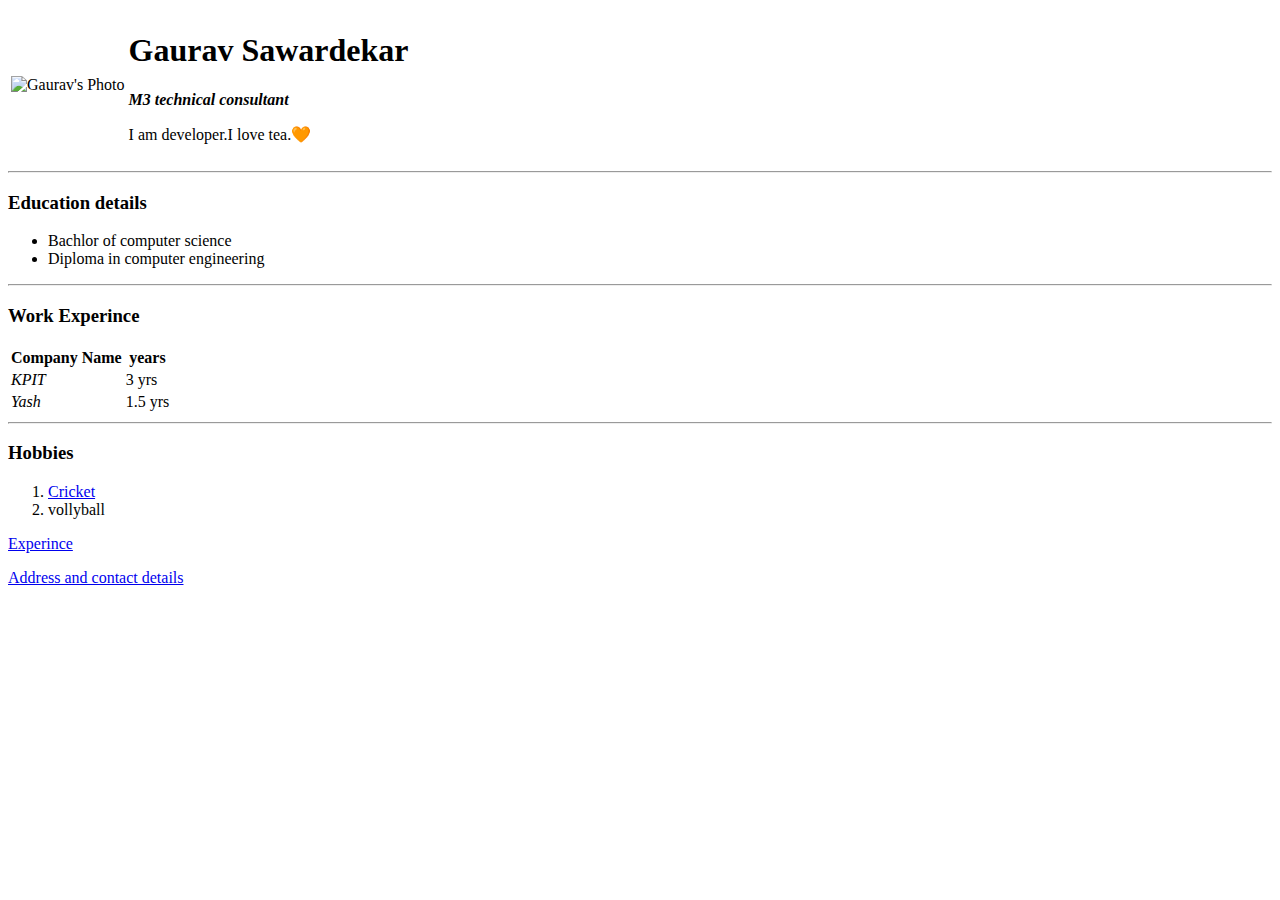
==== index.html @ ce416da2 "initial cv website" ====
<!DOCTYPE html>
<html lang="en" dir="ltr">

<head>
  <meta charset="utf-8">
  <title>Gaurav's Personal site</title>
</head>

<body>
  <table>
    <tr>
      <td><img src="Gaurav.JPG" alt="Gaurav's Photo "></td>
      <td>
        <h1>Gaurav Sawardekar</h1>
        <p><em><strong>M3 technical consultant</strong> </em></p>
        <p> I am developer.I love tea.🧡</p>
      </td>
    </tr>
  </table>
  <hr>
  <h3>Education details</h3>
  <ul>
    <li>Bachlor of computer science</li>
    <li>Diploma in computer engineering</li>
  </ul>
  <hr>
  <h3>Work Experince</h3>
  <table>
    <thead>
      <tr>
        <th>Company Name</th>
        <th>years</th>
      </tr>
    </thead>
    <tbody>
      <tr>
        <td><em>KPIT</em></td>
        <td>3 yrs</td>
      </tr>
      <tr>
        <td><em>Yash</em></td>
        <td>1.5 yrs</td>
      </tr>
    </tbody>
  </table>
  <hr>
  <h3>Hobbies</h3>
  <ol>
    <li><a href="https://cricket.yahoo.net/">Cricket</a></li>
    <li>vollyball</li>
  </ol>
  <p><a href="experince.html">Experince</a></p>
  <p><a href="ContactDetails.html">Address and contact details</a></p>
</body>

</html>
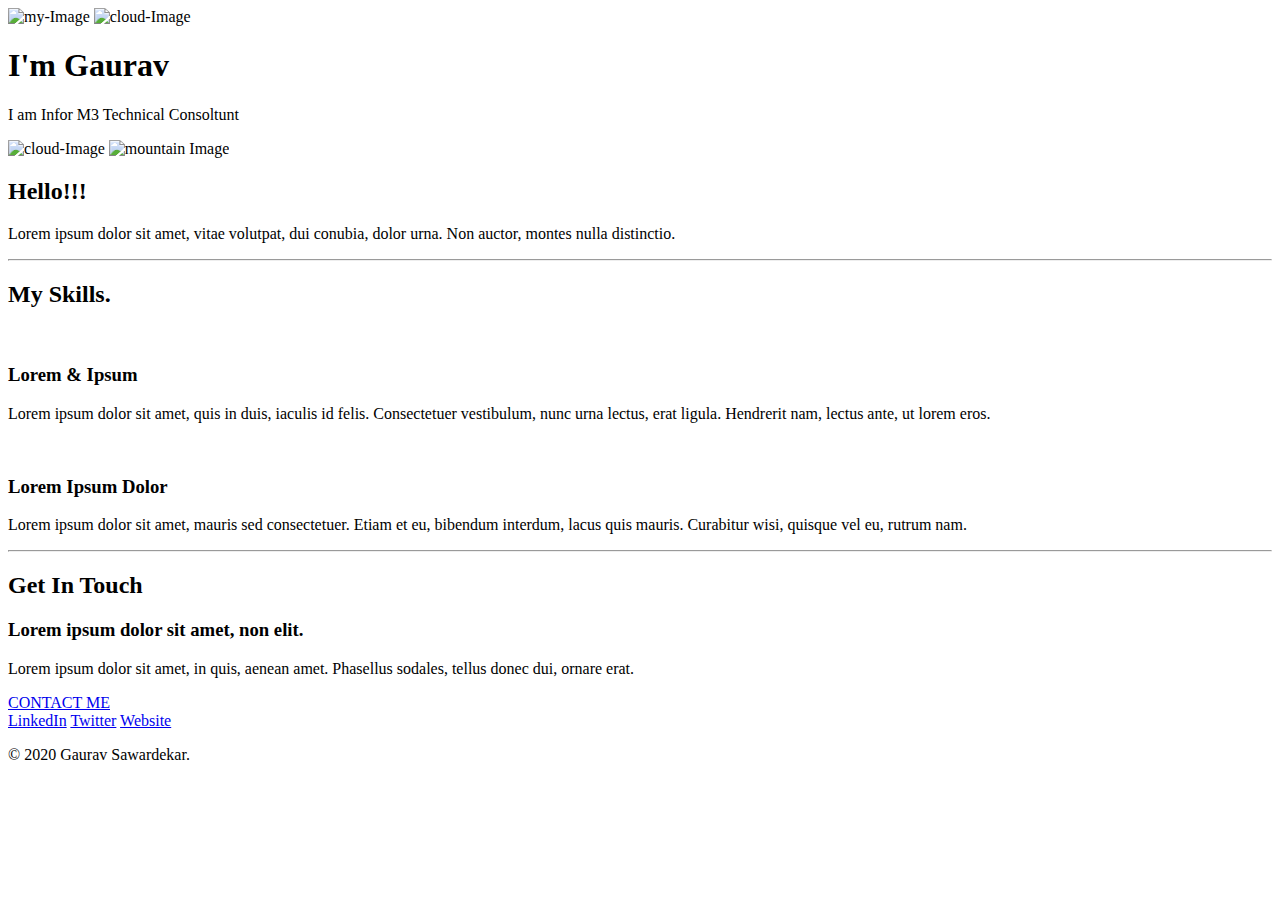
==== commit 379aa828: "Add files via upload" ====
--- a/index.html
+++ b/index.html
@@ -3,54 +3,60 @@
 
 <head>
   <meta charset="utf-8">
-  <title>Gaurav's Personal site</title>
+  <title>Gaurav Sawardekar</title>
+  <link rel="stylesheet" href="css/styles.css">
+  <link rel="icon" href="favicon.ico">
+  <link href="https://fonts.googleapis.com/css2?family=Courgette&family=Montserrat:wght@300&family=Sacramento&display=swap" rel="stylesheet">
 </head>
 
 <body>
-  <table>
-    <tr>
-      <td><img src="Gaurav.JPG" alt="Gaurav's Photo "></td>
-      <td>
-        <h1>Gaurav Sawardekar</h1>
-        <p><em><strong>M3 technical consultant</strong> </em></p>
-        <p> I am developer.I love tea.🧡</p>
-      </td>
-    </tr>
-  </table>
-  <hr>
-  <h3>Education details</h3>
-  <ul>
-    <li>Bachlor of computer science</li>
-    <li>Diploma in computer engineering</li>
-  </ul>
-  <hr>
-  <h3>Work Experince</h3>
-  <table>
-    <thead>
-      <tr>
-        <th>Company Name</th>
-        <th>years</th>
-      </tr>
-    </thead>
-    <tbody>
-      <tr>
-        <td><em>KPIT</em></td>
-        <td>3 yrs</td>
-      </tr>
-      <tr>
-        <td><em>Yash</em></td>
-        <td>1.5 yrs</td>
-      </tr>
-    </tbody>
-  </table>
-  <hr>
-  <h3>Hobbies</h3>
-  <ol>
-    <li><a href="https://cricket.yahoo.net/">Cricket</a></li>
-    <li>vollyball</li>
-  </ol>
-  <p><a href="experince.html">Experince</a></p>
-  <p><a href="ContactDetails.html">Address and contact details</a></p>
+  <div class="topContainer">
+      <img class="MyImage" src="images/Gaurav.png" alt="my-Image">
+    <img class="TopCloud" src="images/cloud.png" alt="cloud-Image">
+    <h1>I'm Gaurav</h1>
+    <p class="Technical">I am Infor M3 Technical Consoltunt</p>
+    <img class="BottomCloud" src="images/cloud.png" alt="cloud-Image">
+    <img class="mountain" src="images/mountain.png" alt="mountain Image">
+  </div>
+
+  <div class="middle-container">
+    <div class="profile">
+
+      <h2>Hello!!!</h2>
+      <p>Lorem ipsum dolor sit amet, vitae volutpat, dui conubia, dolor urna. Non auctor, montes nulla distinctio.</p>
+    </div>
+    <hr>
+    <div class="skills">
+      <h2>My Skills.</h2>
+      <div class="skill-row">
+        <img class="" src="" alt="">
+        <h3>Lorem & Ipsum</h3>
+        <p>Lorem ipsum dolor sit amet, quis in duis, iaculis id felis. Consectetuer vestibulum, nunc urna lectus, erat ligula. Hendrerit nam, lectus ante, ut lorem eros.</p>
+      </div>
+      <div class="skill-row">
+        <img class="" src="" alt="">
+        <h3>Lorem Ipsum Dolor</h3>
+        <p>Lorem ipsum dolor sit amet, mauris sed consectetuer. Etiam et eu, bibendum interdum, lacus quis mauris. Curabitur wisi, quisque vel eu, rutrum nam.</p>
+      </div>
+    </div>
+    <hr>
+    <div class="contact-me">
+      <h2>Get In Touch</h2>
+      <h3>Lorem ipsum dolor sit amet, non elit.</h3>
+      <p>Lorem ipsum dolor sit amet, in quis, aenean amet. Phasellus sodales, tellus donec dui, ornare erat.</p>
+      <a class="btn" href="mailto:name@email.com">CONTACT ME</a>
+    </div>
+  </div>
+
+
+  <div class="bottom-container">
+    <a class="footer-link" href="https://www.linkedin.com/">LinkedIn</a>
+    <a class="footer-link" href="https://twitter.com/">Twitter</a>
+    <a class="footer-link" href="https://www.appbrewery.co/">Website</a>
+    <p>© 2020 Gaurav Sawardekar.</p>
+  </div>
+
+
 </body>
 
 </html>
